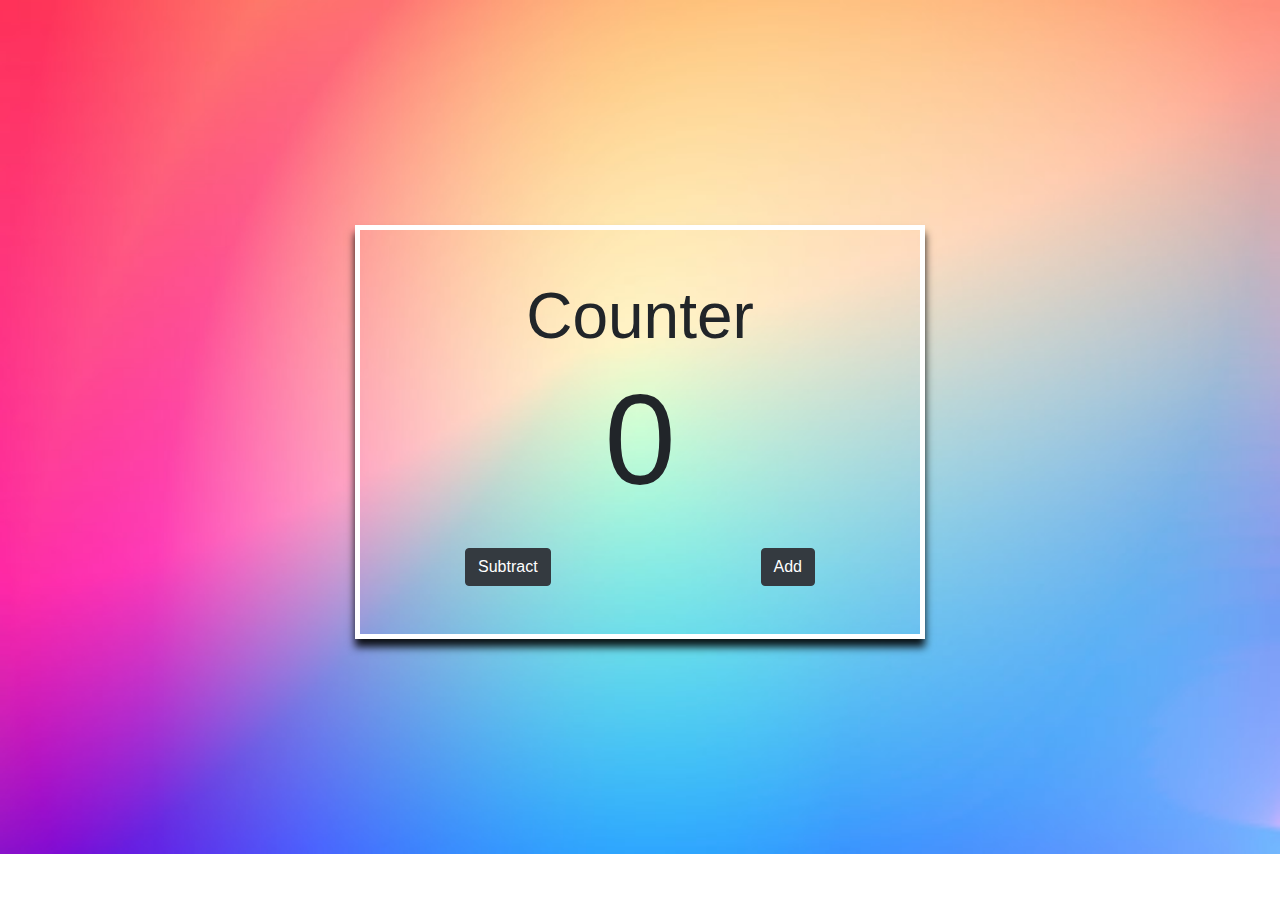
==== Counter/index.html @ 77f219d2 "initial commit for counter" ====
<!DOCTYPE html>
<html lang="en">
<head>
    <meta charset="UTF-8">
    <meta name="viewport" content="width=device-width, initial-scale=1.0">
    <title>Document</title>
    <link rel="stylesheet" href="https://maxcdn.bootstrapcdn.com/bootstrap/4.0.0/css/bootstrap.min.css" integrity="sha384-Gn5384xqQ1aoWXA+058RXPxPg6fy4IWvTNh0E263XmFcJlSAwiGgFAW/dAiS6JXm" crossorigin="anonymous">
    <link rel="stylesheet" href="./css/main.css">
</head>
<body>
    <div class="container">
        <div class="row text-center">
            <div class="col-6 py-5 mx-auto box">
                <h3>Counter</h3>
                <h1 class="pb-4">0</h1>
                <div class="row justify-content-around">
                    <button class="btn btn-dark sub">Subtract</button>
                    <button class="btn btn-dark add">Add</button>
                </div>
                
            </div>
        </div>
    </div>

    <script src="./js/main.js"></script>
</body>
</html>
---- Counter/css/main.css ----
body{
    background-image: url('../img/bg.jfif');
    background-repeat: no-repeat;
    background-size: cover;
}

.box{
    margin-top: 25vh;
    border: 5px solid white;
    box-shadow: 0 0.5rem 0.5rem rgba(0, 0, 0, 0.9);
}

h3{
    font-size: 4em;
}

h1{
    font-size: 8em;
}
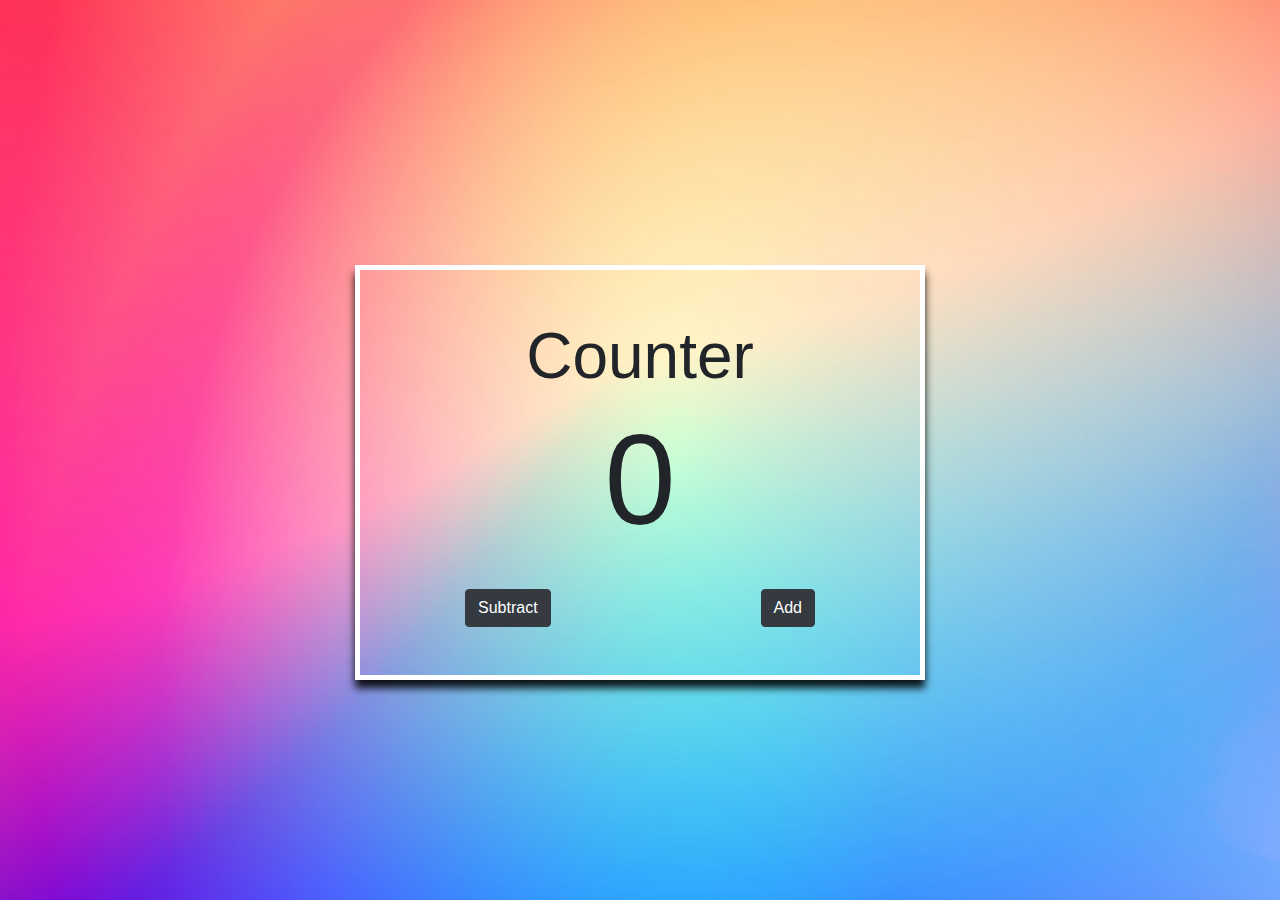
==== commit eecc460a: "made responsive" ====
--- a/Counter/index.html
+++ b/Counter/index.html
@@ -9,8 +9,8 @@
 </head>
 <body>
     <div class="container">
-        <div class="row text-center">
-            <div class="col-6 py-5 mx-auto box">
+        <div class="row  max-height align-items-center">
+            <div class="col-10 col-md-6 py-5 text-center mx-auto box">
                 <h3>Counter</h3>
                 <h1 class="pb-4">0</h1>
                 <div class="row justify-content-around">
--- a/Counter/css/main.css
+++ b/Counter/css/main.css
@@ -4,8 +4,12 @@
     background-size: cover;
 }
 
+.max-height{
+    min-height: 100vh;
+}
+
 .box{
-    margin-top: 25vh;
+    margin-top: 5vh;
     border: 5px solid white;
     box-shadow: 0 0.5rem 0.5rem rgba(0, 0, 0, 0.9);
 }
